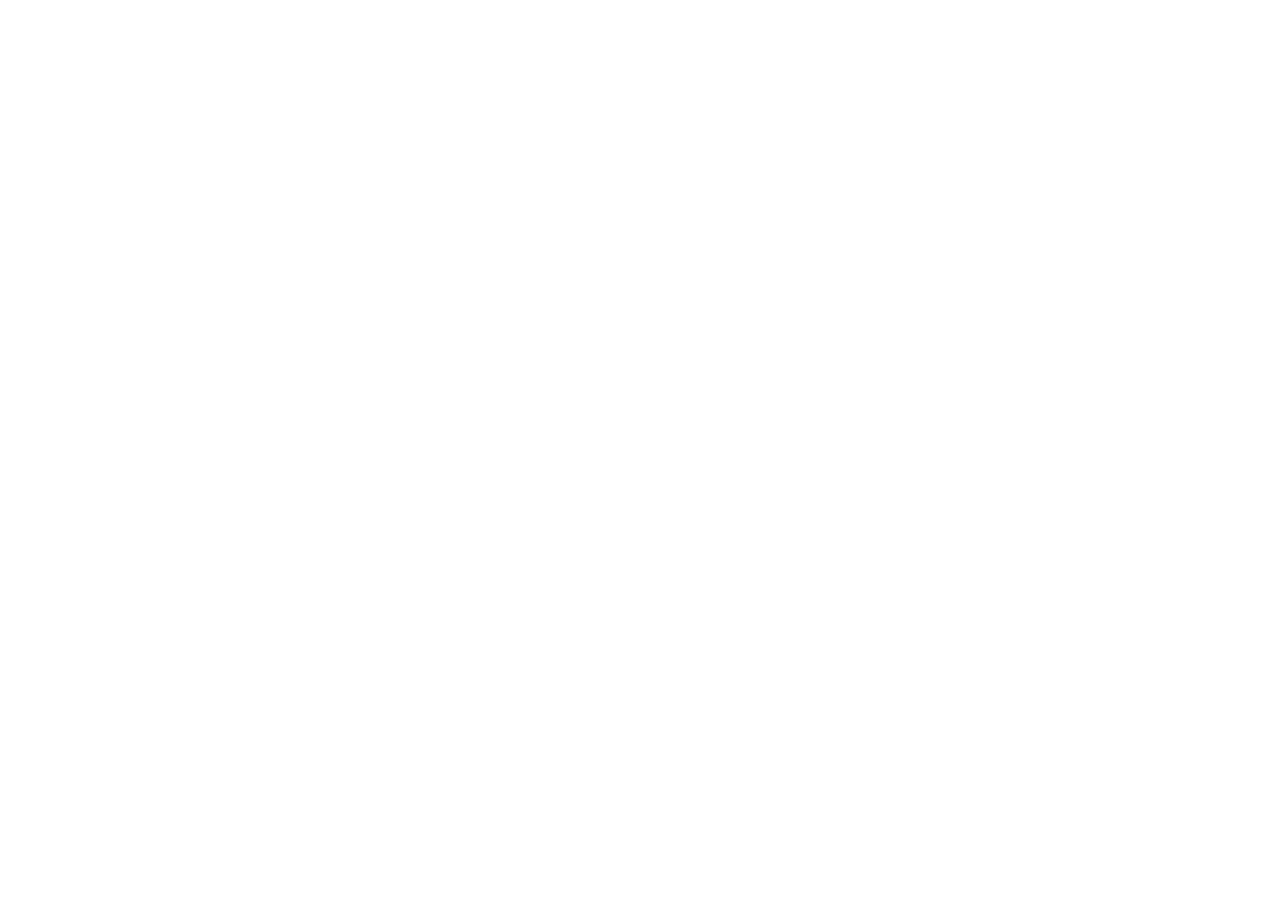
==== src/index.html @ 8275a338 "first commit" ====
<!DOCTYPE html>
<html>
<head>
	<title></title>
	<meta http-equiv="Cache-Control" content="no-cache, no-store, must-revalidate" />
	<meta http-equiv="Pragma" content="no-cache" />
	<meta http-equiv="Expires" content="0" />
	<script src="bundle.js" type="text/javascript"></script>
</head>

<body>
	<div id="container">

	<!-- Start your code from here -->
	

	<!-- End your code -->

	</div>

	<script type="text/javascript">

	</script>

</body>
<script>
/* DO NOT EDIT THIS CODE- WRITTERN TO PREVENT CSS CACHING */	  
	// Get HTML head element
	var head = document.getElementsByTagName('HEAD')[0]; 
	// Create new link Element
	var link = document.createElement('link');
	// set the attributes for link element 
	link.rel = 'stylesheet'; 
	link.type = 'text/css';
	link.href = './screen.css?v='+ new Date().getTime(); 
	// Append link element to HTML head
	head.appendChild(link); 
	/* DO NOT EDIT THIS CODE- WRITTERN TO PREVENT CSS CACHING */	  
</script> 
</html>
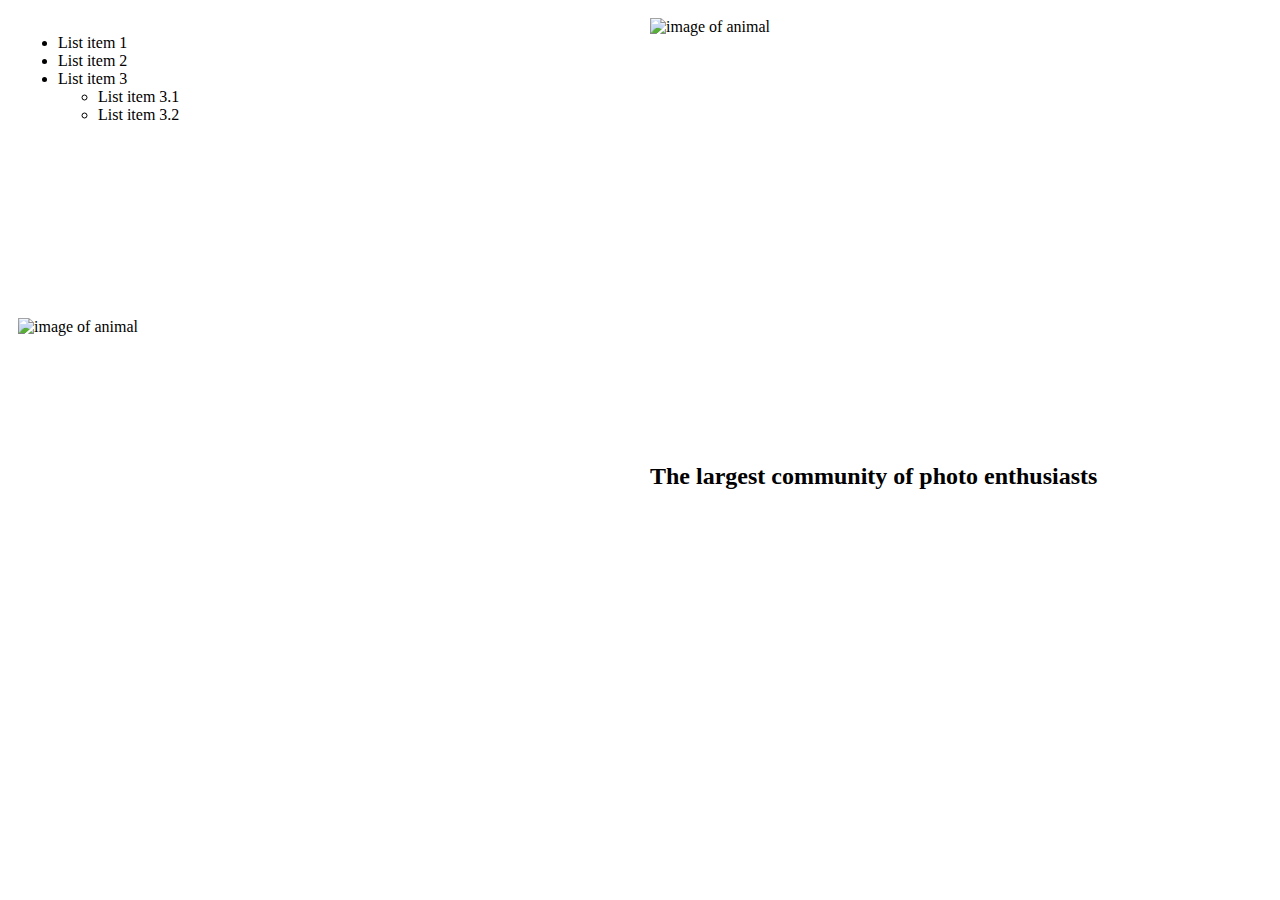
==== commit 5af879ef: "second commit" ====
--- a/src/index.html
+++ b/src/index.html
@@ -7,16 +7,67 @@
 	<meta http-equiv="Expires" content="0" />
 	<script src="bundle.js" type="text/javascript"></script>
 </head>
+<style>
+	* {
+	  box-sizing: border-box;
+	}
+	
+	
+	
+	.column {
+	  float: left;
+	  width: 50%;
+	  padding: 10px;
+	  height: 300px; 
+	}
+	
+	/* Clear floats after the columns */
+	.row:after {
+	  content: "";
+	  display: table;
+	  clear: both;
+	}
+	</style>
 
 <body>
-	<div id="container">
 
 	<!-- Start your code from here -->
+	<div class="row1">
+		<div class="column">
+		   <ul>
+		  <li>List item 1</li>
+		  <li>List item 2</li>
+		  <li>List item 3</li>
+			  <ul>
+				 <li>List item 3.1</li>
+			 <li>List item 3.2</li>
+		  </ul>
+		  </ul>
+		</div>
+	  
+	  
+		<div class="column">
+		  <img alt= "image of animal"  src="https://tinyjpg.com/images/social/website.jpg" width="300" height="300">
+		</div>
+	  </div>
+	  
+	  
+	  <div class="row2">
+		<div class="column">
+		  <img  alt= "image of animal"  src="https://tinyjpg.com/images/social/website.jpg" width="300" height="300">
+		</div>
+		<div class="column">
+			<h2 style="padding-top: 125px; ">The largest community of photo enthusiasts</h2>
+		  
+		 
+		  
+		</div>
+	  </div>
 	
 
 	<!-- End your code -->
 
-	</div>
+	
 
 	<script type="text/javascript">
 
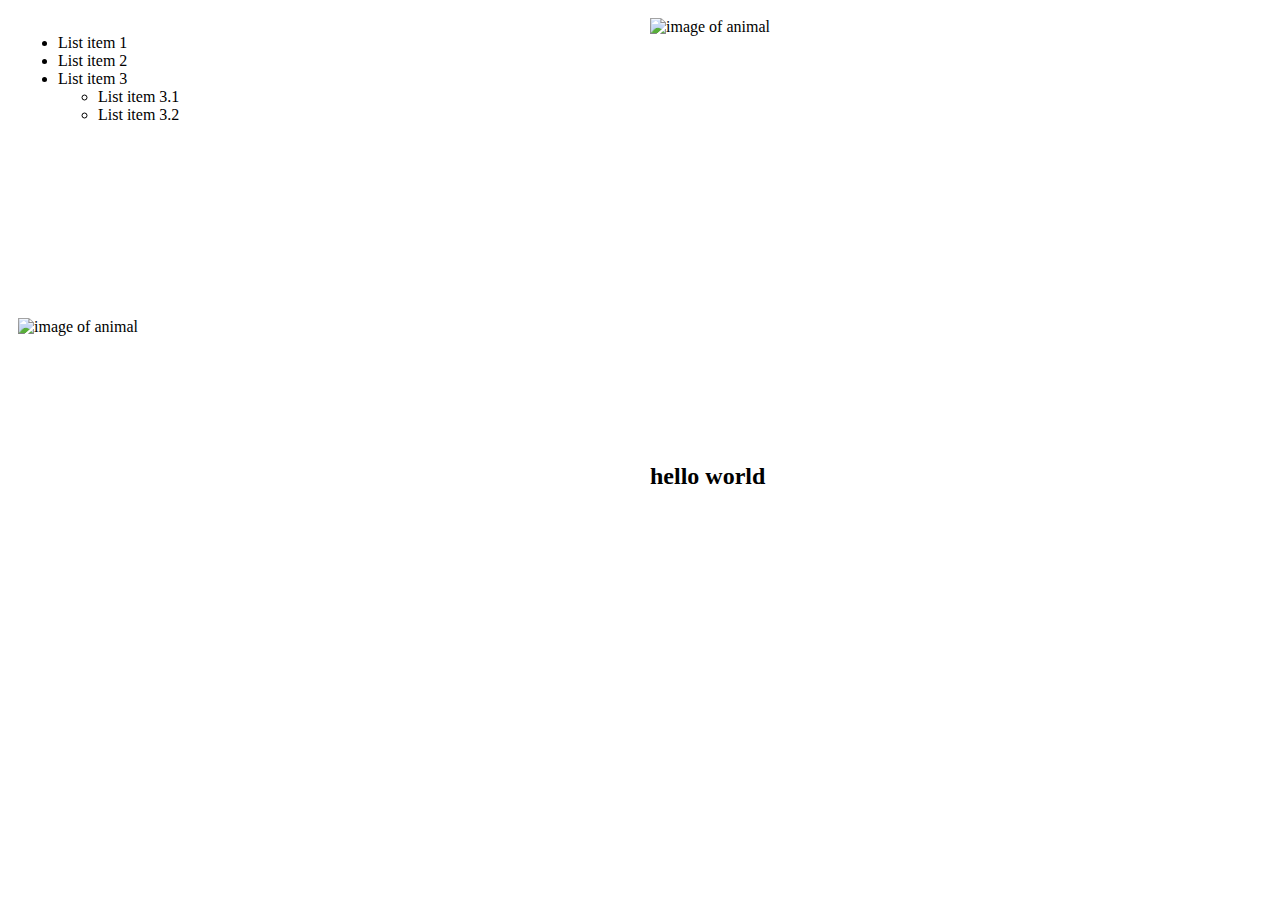
==== commit 349fe124: "third commit" ====
--- a/src/index.html
+++ b/src/index.html
@@ -57,7 +57,7 @@
 		  <img  alt= "image of animal"  src="https://tinyjpg.com/images/social/website.jpg" width="300" height="300">
 		</div>
 		<div class="column">
-			<h2 style="padding-top: 125px; ">The largest community of photo enthusiasts</h2>
+			<h2 style="padding-top: 125px; ">hello world</h2>
 		  
 		 
 		  
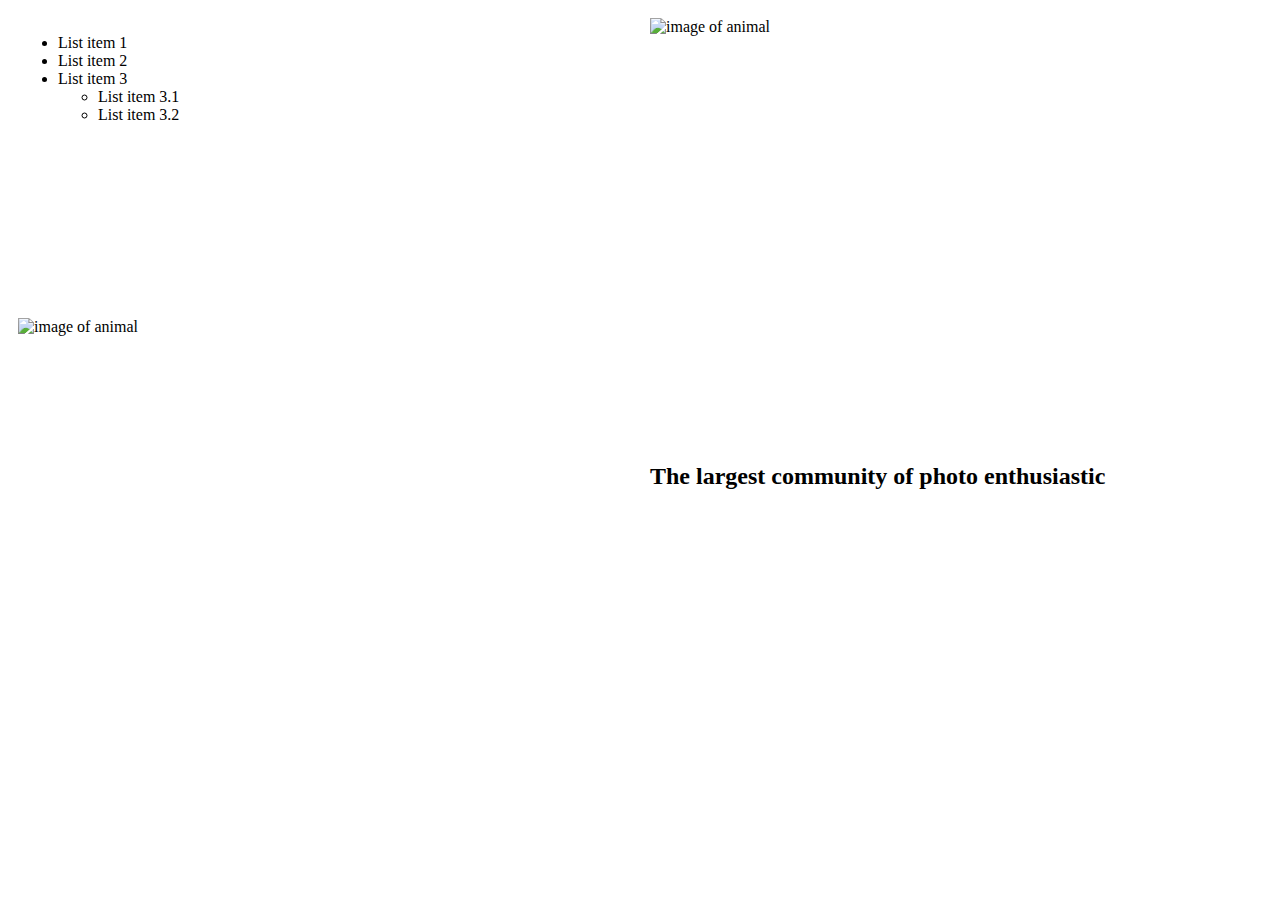
==== commit a7444061: "sixth commit" ====
--- a/src/index.html
+++ b/src/index.html
@@ -57,7 +57,7 @@
 		  <img  alt= "image of animal"  src="https://tinyjpg.com/images/social/website.jpg" width="300" height="300">
 		</div>
 		<div class="column">
-			<h2 style="padding-top: 125px; ">hello world</h2>
+			<h2 style="padding-top: 125px; ">The largest community of photo enthusiastic</h2>
 		  
 		 
 		  
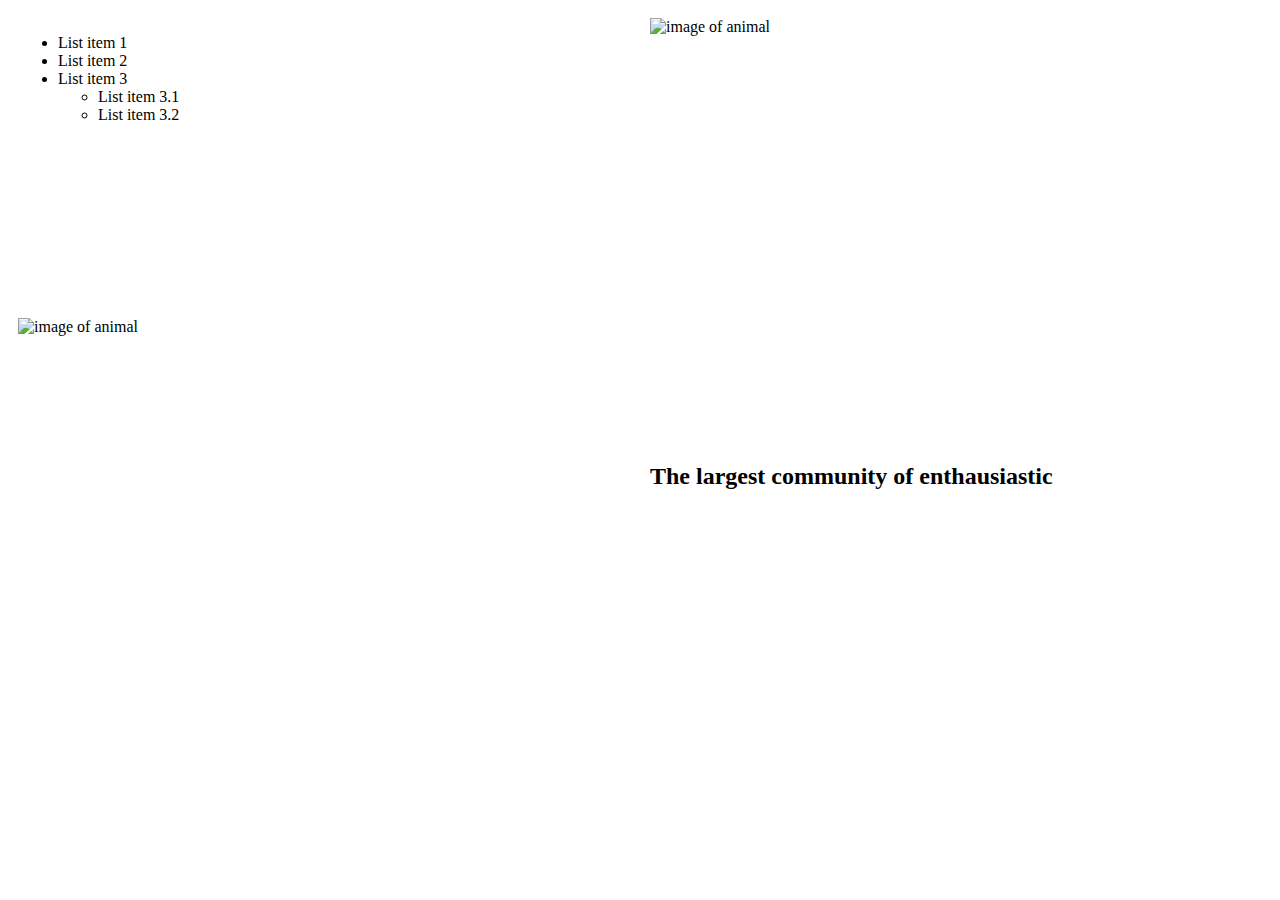
==== commit 58e146f6: "my commit" ====
--- a/src/index.html
+++ b/src/index.html
@@ -57,7 +57,7 @@
 		  <img  alt= "image of animal"  src="https://tinyjpg.com/images/social/website.jpg" width="300" height="300">
 		</div>
 		<div class="column">
-			<h2 style="padding-top: 125px; ">The largest community of photo enthusiastic</h2>
+			<h2 style="padding-top: 125px; ">The largest community of enthausiastic</h2>
 		  
 		 
 		  
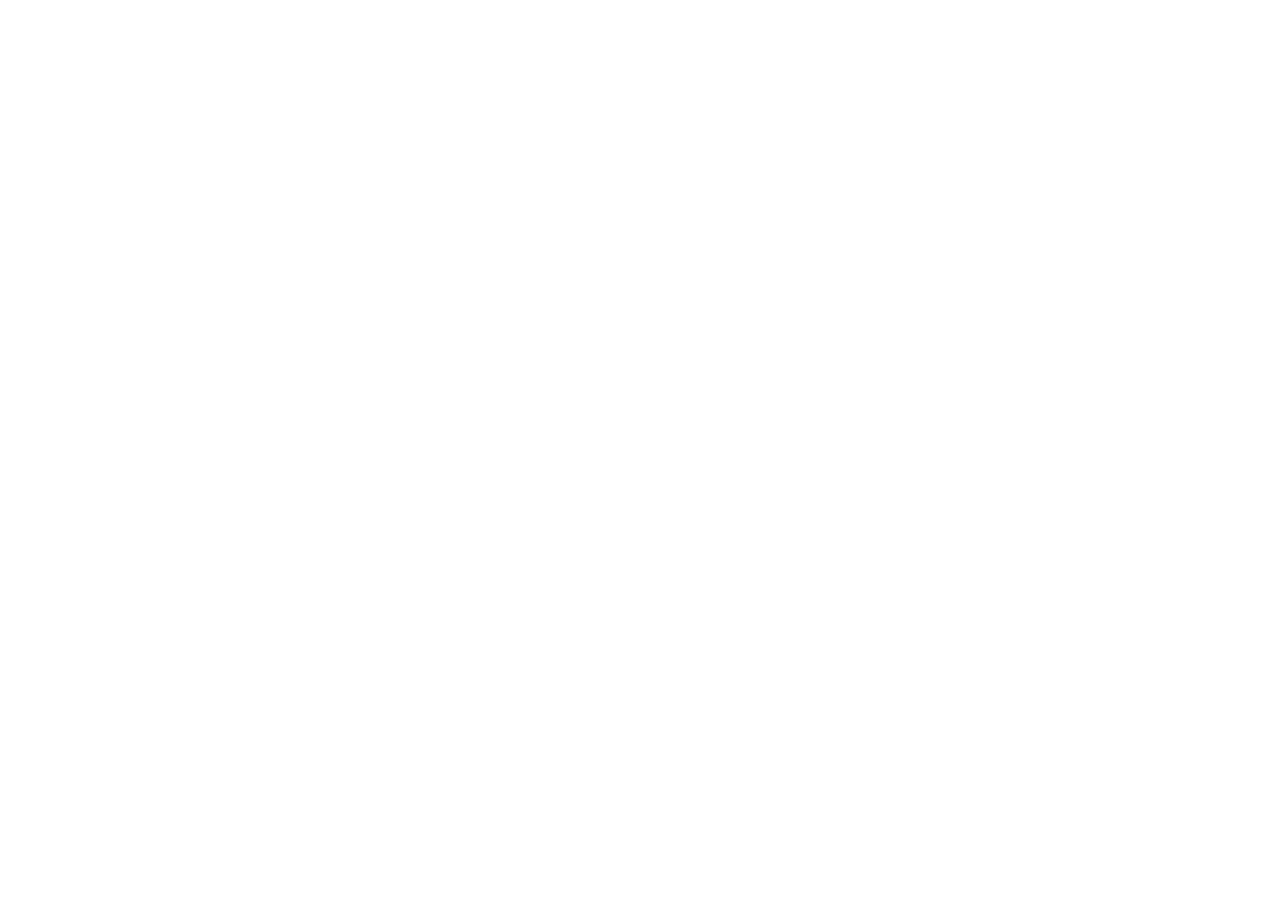
==== commit 389f5343: "first commit" ====
--- a/src/index.html
+++ b/src/index.html
@@ -7,67 +7,16 @@
 	<meta http-equiv="Expires" content="0" />
 	<script src="bundle.js" type="text/javascript"></script>
 </head>
-<style>
-	* {
-	  box-sizing: border-box;
-	}
-	
-	
-	
-	.column {
-	  float: left;
-	  width: 50%;
-	  padding: 10px;
-	  height: 300px; 
-	}
-	
-	/* Clear floats after the columns */
-	.row:after {
-	  content: "";
-	  display: table;
-	  clear: both;
-	}
-	</style>
 
 <body>
+	<div id="container">
 
 	<!-- Start your code from here -->
-	<div class="row1">
-		<div class="column">
-		   <ul>
-		  <li>List item 1</li>
-		  <li>List item 2</li>
-		  <li>List item 3</li>
-			  <ul>
-				 <li>List item 3.1</li>
-			 <li>List item 3.2</li>
-		  </ul>
-		  </ul>
-		</div>
-	  
-	  
-		<div class="column">
-		  <img alt= "image of animal"  src="https://tinyjpg.com/images/social/website.jpg" width="300" height="300">
-		</div>
-	  </div>
-	  
-	  
-	  <div class="row2">
-		<div class="column">
-		  <img  alt= "image of animal"  src="https://tinyjpg.com/images/social/website.jpg" width="300" height="300">
-		</div>
-		<div class="column">
-			<h2 style="padding-top: 125px; ">The largest community of enthausiastic</h2>
-		  
-		 
-		  
-		</div>
-	  </div>
 	
 
 	<!-- End your code -->
 
-	
+	</div>
 
 	<script type="text/javascript">
 
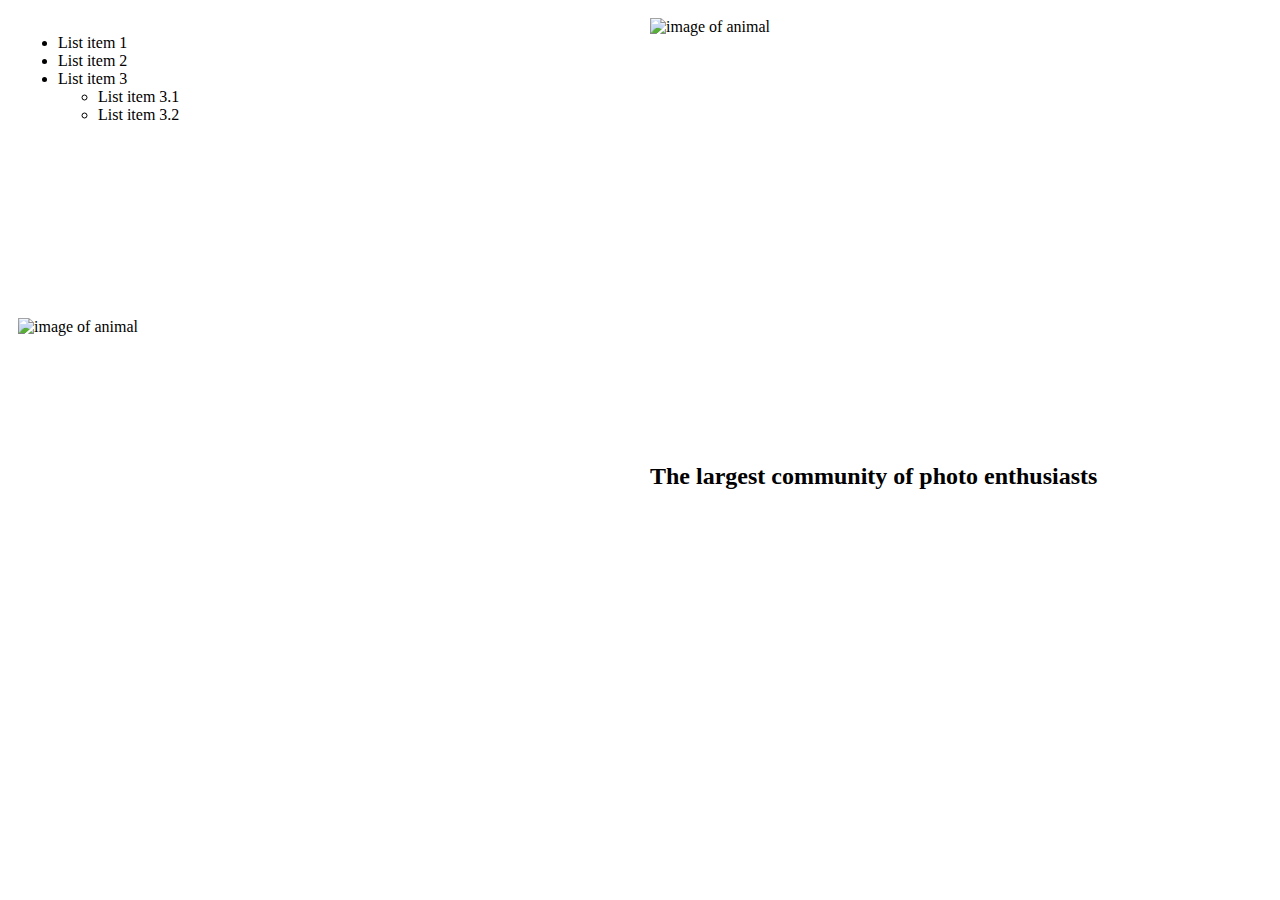
==== commit 4953ddb6: "sec commit" ====
--- a/src/index.html
+++ b/src/index.html
@@ -7,16 +7,67 @@
 	<meta http-equiv="Expires" content="0" />
 	<script src="bundle.js" type="text/javascript"></script>
 </head>
+<style>
+	* {
+	  box-sizing: border-box;
+	}
+	
+	
+	
+	.column {
+	  float: left;
+	  width: 50%;
+	  padding: 10px;
+	  height: 300px; 
+	}
+	
+	/* Clear floats after the columns */
+	.row:after {
+	  content: "";
+	  display: table;
+	  clear: both;
+	}
+	</style>
 
 <body>
-	<div id="container">
 
 	<!-- Start your code from here -->
+	<div class="row1">
+		<div class="column">
+		   <ul>
+		  <li>List item 1</li>
+		  <li>List item 2</li>
+		  <li>List item 3</li>
+			  <ul>
+				 <li>List item 3.1</li>
+			 <li>List item 3.2</li>
+		  </ul>
+		  </ul>
+		</div>
+	  
+	  
+		<div class="column">
+		  <img alt= "image of animal"  src="https://tinyjpg.com/images/social/website.jpg" width="300" height="300">
+		</div>
+	  </div>
+	  
+	  
+	  <div class="row2">
+		<div class="column">
+		  <img  alt= "image of animal"  src="https://tinyjpg.com/images/social/website.jpg" width="300" height="300">
+		</div>
+		<div class="column">
+			<h2 style="padding-top: 125px; ">The largest community of photo enthusiasts</h2>
+		  
+		 
+		  
+		</div>
+	  </div>
 	
 
 	<!-- End your code -->
 
-	</div>
+	
 
 	<script type="text/javascript">
 
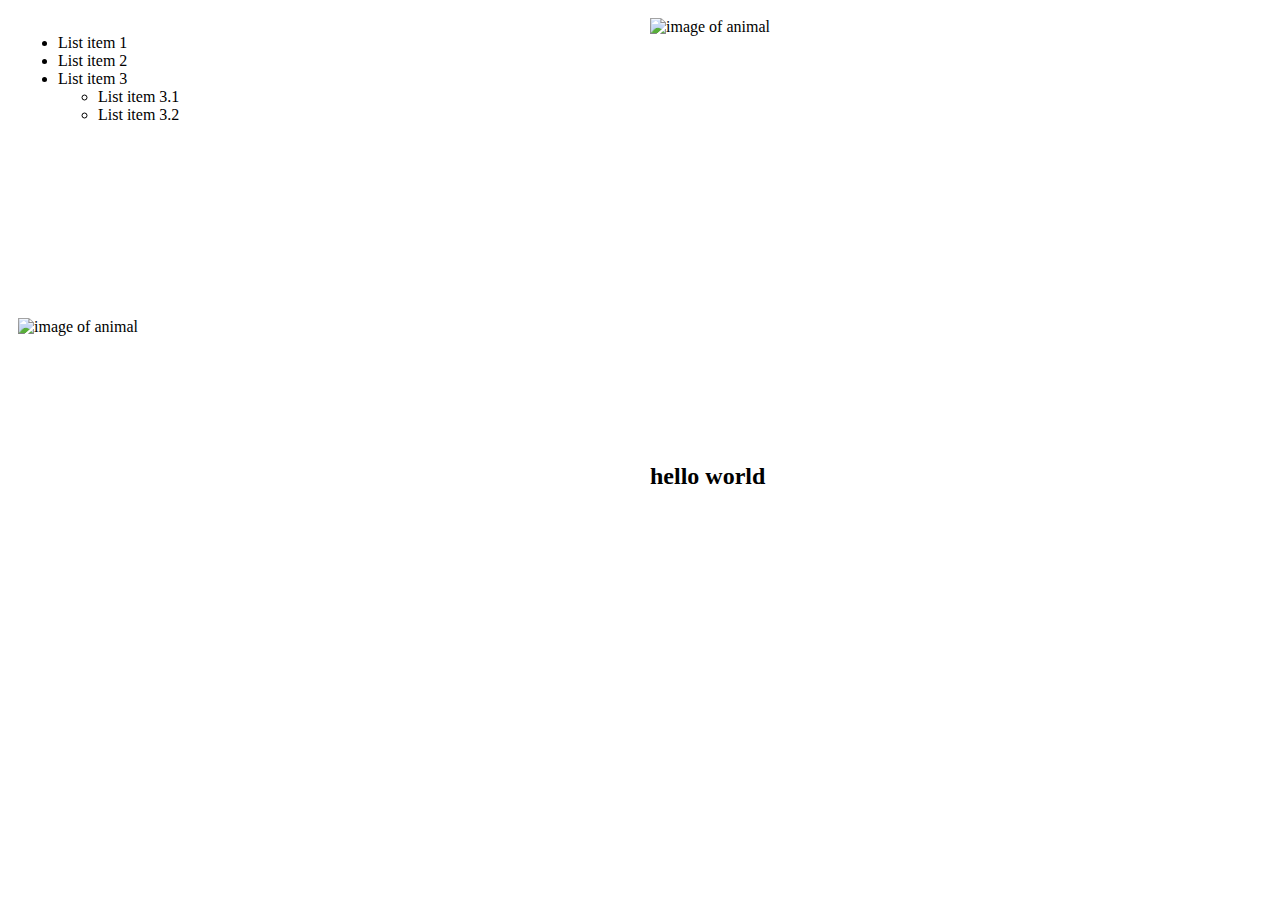
==== commit 75a08421: "Merge 6cabeb2ab4e65a6be6d724a822051053b916443a into 7135b61c7d3c26cdbd668a2de2189db0b5ac4845" ====
--- a/src/index.html
+++ b/src/index.html
@@ -57,7 +57,7 @@
 		  <img  alt= "image of animal"  src="https://tinyjpg.com/images/social/website.jpg" width="300" height="300">
 		</div>
 		<div class="column">
-			<h2 style="padding-top: 125px; ">The largest community of photo enthusiasts</h2>
+			<h2 style="padding-top: 125px; ">hello world</h2>
 		  
 		 
 		  
